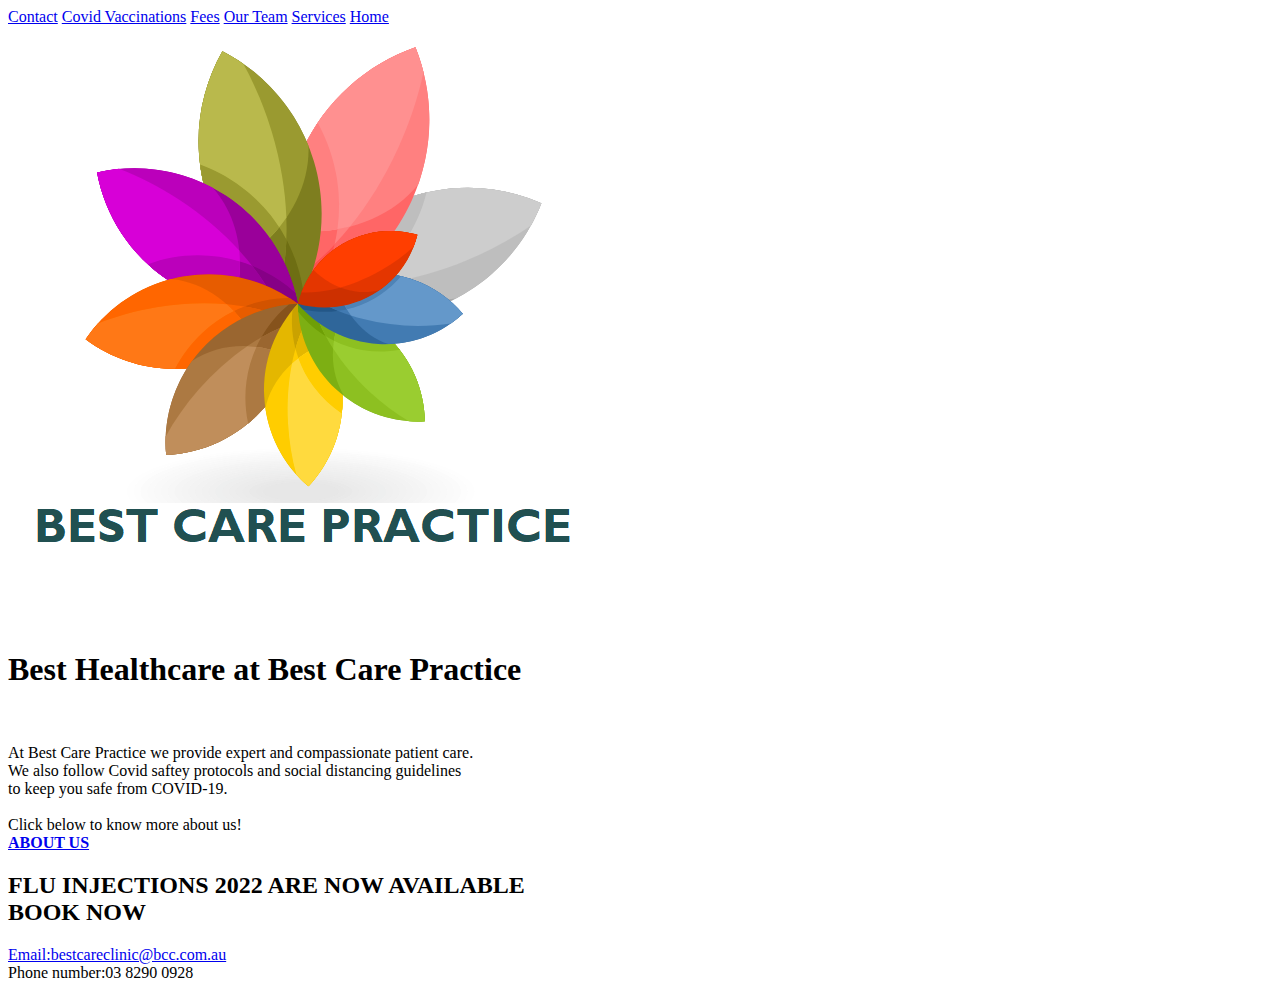
==== index.html @ 9253b987 "Add files via upload" ====
<!DOCTYPE html>
<html lang="en">
<head>
        <meta name="description" content="best practice"> 
        <meta name="keywords" content="best practice, general practice, health, vaccine">
        <title> GP Clinic Website design </title>
        <link rel="stylesheet" href="STYLESHEET.CSS">
</head>
<body>
    <header> 
    <nav>
    <div class="topnavbar">
        <a href="./newcontact.html">Contact</a>
        <a href="./covidvac.html">Covid Vaccinations</a>
        <a href="./fees.html">Fees</a>
        <a href="./team.html">Our Team</a>
        <a href="./services.html">Services</a>
        <a href="./index.html">Home</a>
    </div>
    </nav>
    </header>
    
    <div class="intro">
    <img src="./images/Logo.png" alt="Image not supported by browser">
    <main>
    <h1> Best Healthcare at Best Care Practice</h1>
    <br/>
    <p> At Best Care Practice we provide expert and compassionate patient care.<br/>We also 
        follow Covid saftey protocols
        and social distancing guidelines<br/> 
        to keep you safe from COVID-19.<br/> 
        <br/>
        Click below to know more about us!
        <br>
           <a href="./about-us.html"> <b>ABOUT US</b></a>
           <article>
           <h2>FLU INJECTIONS 2022 ARE NOW AVAILABLE <br/>BOOK NOW</h2>
            </article>
    </main>
    </div>
    <div>
        <footer>
        <p><a href="mailto:bestcareclinic@bcc.com.au">Email:bestcareclinic@bcc.com.au </a> <br/> Phone number:03 8290 0928 </p>
        </footer>
    </div>
</body>
</html>
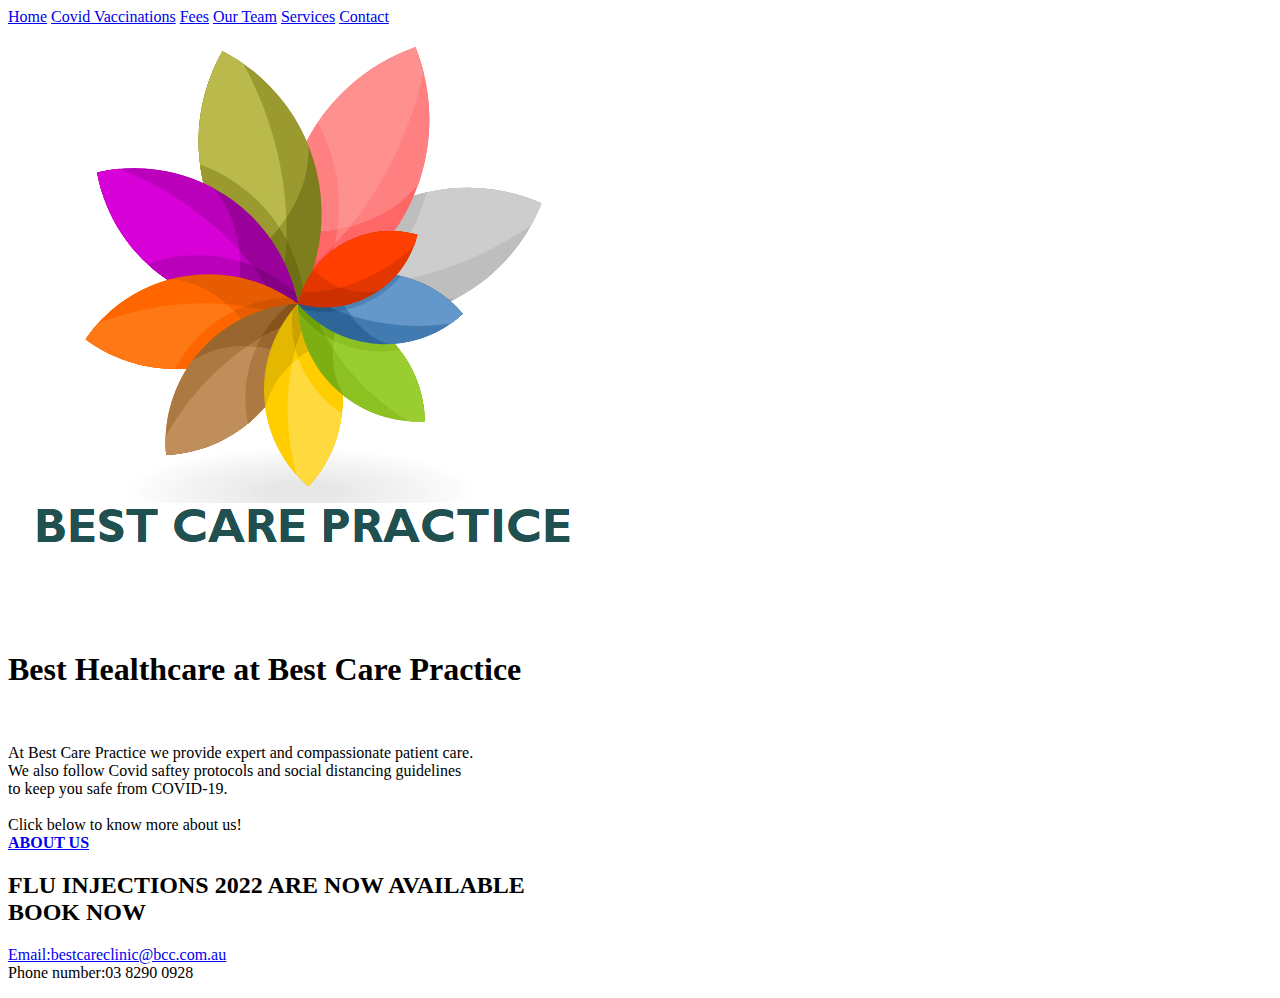
==== commit 59c05519: "Update index.html" ====
--- a/index.html
+++ b/index.html
@@ -10,12 +10,12 @@
     <header> 
     <nav>
     <div class="topnavbar">
-        <a href="./newcontact.html">Contact</a>
+        <a href="./index.html">Home</a>
         <a href="./covidvac.html">Covid Vaccinations</a>
         <a href="./fees.html">Fees</a>
         <a href="./team.html">Our Team</a>
         <a href="./services.html">Services</a>
-        <a href="./index.html">Home</a>
+        <a href="./newcontact.html">Contact</a>
     </div>
     </nav>
     </header>
@@ -44,4 +44,4 @@
         </footer>
     </div>
 </body>
-</html>+</html>
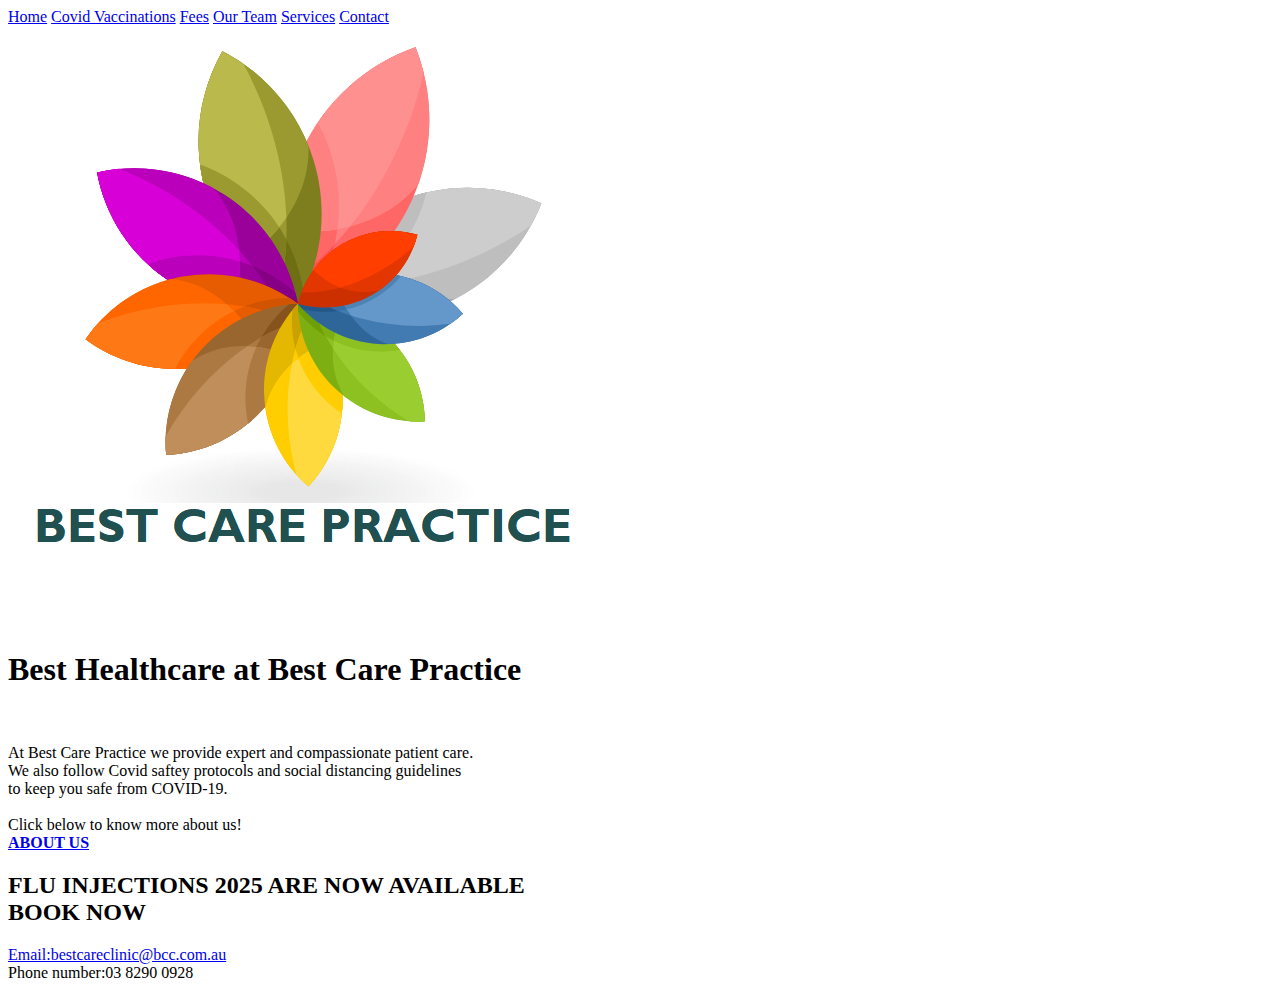
==== commit 2b2ae67d: "Update index.html" ====
--- a/index.html
+++ b/index.html
@@ -10,12 +10,14 @@
     <header> 
     <nav>
     <div class="topnavbar">
+            
         <a href="./index.html">Home</a>
         <a href="./covidvac.html">Covid Vaccinations</a>
         <a href="./fees.html">Fees</a>
         <a href="./team.html">Our Team</a>
         <a href="./services.html">Services</a>
         <a href="./newcontact.html">Contact</a>
+            
     </div>
     </nav>
     </header>
@@ -34,7 +36,7 @@
         <br>
            <a href="./about-us.html"> <b>ABOUT US</b></a>
            <article>
-           <h2>FLU INJECTIONS 2022 ARE NOW AVAILABLE <br/>BOOK NOW</h2>
+           <h2>FLU INJECTIONS 2025 ARE NOW AVAILABLE <br/>BOOK NOW</h2>
             </article>
     </main>
     </div>
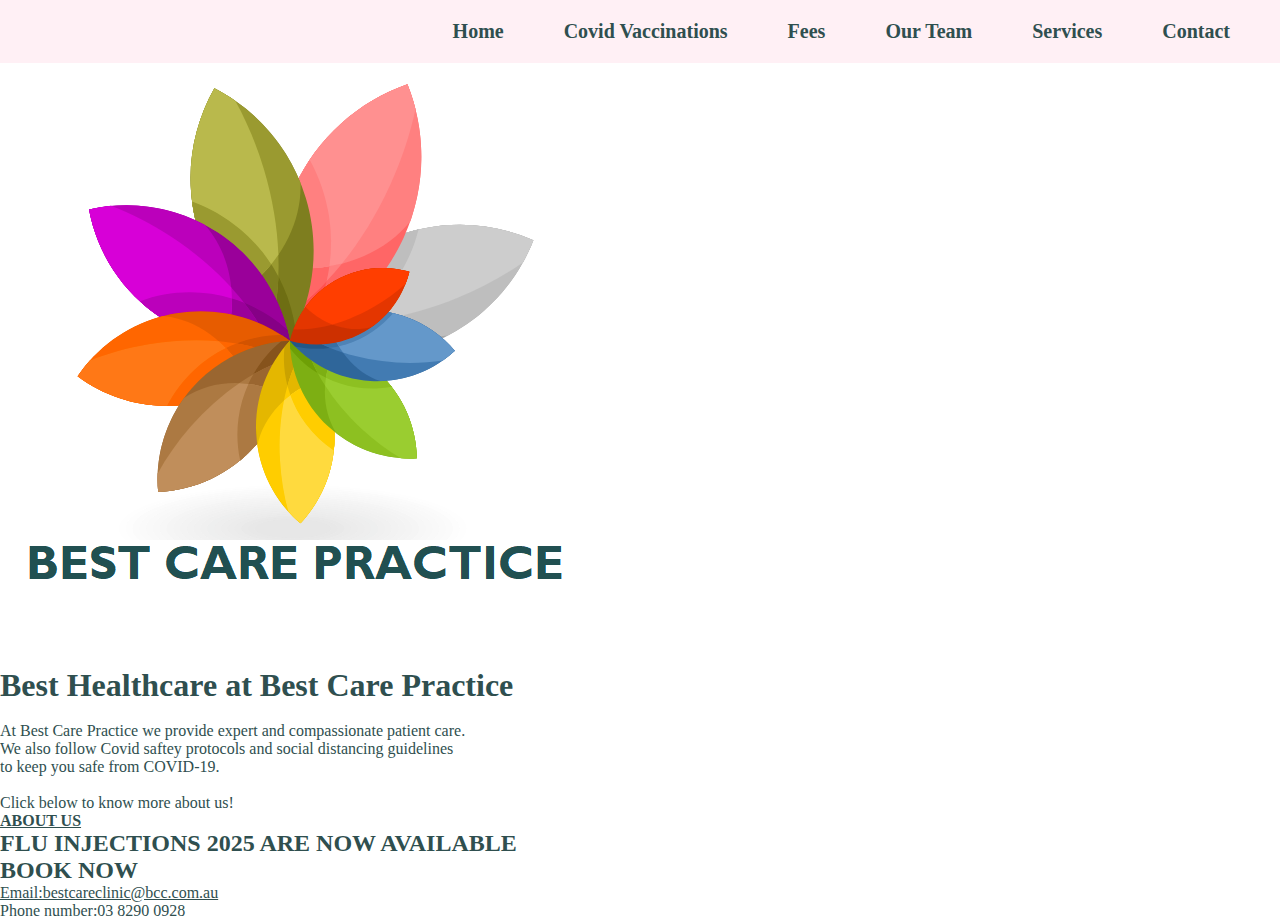
==== commit d08da424: "Update index.html" ====
--- a/index.html
+++ b/index.html
@@ -4,7 +4,7 @@
         <meta name="description" content="best practice"> 
         <meta name="keywords" content="best practice, general practice, health, vaccine">
         <title> GP Clinic Website design </title>
-        <link rel="stylesheet" href="STYLESHEET.CSS">
+        <link rel="stylesheet" href="stylesheet.css">
 </head>
 <body>
     <header> 
--- a/stylesheet.css
+++ b/stylesheet.css
@@ -0,0 +1,325 @@
+*{
+    margin: 0;
+    padding: 0;
+    font-family: 'Gill Sans';
+    color: darkslategray;
+}
+    
+.topnavbar{
+   display: flex;
+    justify-content: flex-end;
+    align-items: center;
+    background-color: lavenderblush;
+    padding: 10px 20px;
+}
+
+.topnavbar a {
+    color: darkslategray;
+    font-weight: bold;
+    font-size: 20px;
+    text-decoration: none;
+    margin: 0 15px;
+    padding: 10px 15px;
+}
+
+.topnavbar a:hover {
+    color: palevioletred;
+    background-color: lightgray;
+    border-radius: 5px;
+
+.intro{
+    background-color: turquoise;
+    color: darkslategrey;
+    text-align: center;
+    margin: auto;
+    padding-top: 50px;
+    padding-bottom: 50px;
+}   
+
+.intro img{
+    height: 15%;
+    width: 15%;
+}
+
+.intro h1{
+    font-size: 32px;
+    padding-top: 30px;
+}
+.intro p{
+    font-size: 22px;
+}
+.intro article{
+    padding: 40px;
+    font-size: 20px;
+    font-style: italic;
+}
+
+footer{
+    text-align: center;
+    font-size: 15px;
+    background-color: lavenderblush;
+}
+
+
+
+
+
+
+.abtclinic{
+    background-color: turquoise;
+    background-size: cover;
+}
+.description{
+    font-size: 20px;
+    color: darkslategrey;
+    padding: 40px;
+    text-align: center;
+    line-height: 25px;
+}
+.img{
+    display: inline-block; 
+    margin: 5%;
+}
+aside{
+    display: block;
+    float: right;
+    width: 200px;
+    border: 1px solid darkslategray;
+    background-color: lavenderblush;
+}
+
+
+
+
+
+
+
+.services{
+    background-color: turquoise;
+    margin: auto;
+    text-align: center;
+    padding-top: 30px;
+    
+}
+
+.row{
+    display: flex;
+    margin-right: 20px;
+    justify-content: space-between;
+}
+.services-col{
+    background-color: lavenderblush;
+    border-radius: 10px;
+    margin-bottom: 5%;
+    margin-left: 5%;
+    width: 18%;
+    padding: 20px 12px;
+    border-style: double;
+}
+
+.services-col p{
+    font-size: 20px;
+    padding: 30px;
+}
+.services-col:hover{
+    background-color: turquoise;
+}
+.servicespara{
+    font-size: 20px;
+    text-align: center;
+    width: 80%;
+    margin: auto;
+    padding-bottom: 20px;
+    line-height: 25px;
+}
+
+
+
+
+
+
+
+
+
+.team{
+    text-align: center;
+    background-color: turquoise;
+    font-size: 20px;
+    padding-top: 20px;
+}
+.team u li{
+    font-weight: bold;
+    list-style: none;
+}
+
+.teambio{
+    background-color: turquoise;
+    font-size: 18px;
+    padding-top: 60px;
+    padding-bottom: 20px;
+    margin: auto;
+    text-align: center;
+
+}
+.teambio p{
+    font-size: 20px;
+    text-align: center;
+    padding: 2%;
+
+}
+
+
+
+
+
+
+
+
+
+
+.fees{
+    text-align: center;
+    font-size: 28px;
+    background-color: turquoise;
+    padding-top: 30px;
+    padding-bottom: 30px;
+}
+
+.fees h2{
+    font-size: 28px;
+}
+
+.fees p{
+    font-size: 20px;
+}
+
+.table, td,th{
+    border: 1px solid;
+    background-color: lavenderblush;
+    font-size: 20px;
+    width: 50%;
+    height: 20px;
+    padding: 5px;
+}
+
+
+
+
+
+
+
+
+
+.vacbackground{
+    background-color: turquoise;
+}
+.covid-vac{
+    background-color: lavenderblush;
+    width: 900px;
+    border: 10px solid darkslategray;
+    padding: 50px;
+    margin: auto;
+    text-align: center;
+}
+.covid-faq{
+    text-align: left;
+    line-height: 30px;
+    padding-top: 40px;
+}
+.consent-form{
+    font-size: 20px;
+    font-weight: bold;
+    padding-bottom: 20px;
+}
+
+
+
+
+
+
+
+
+
+.contactpg{
+    background-color: turquoise;
+}
+
+.contactpg h2{
+    text-align: center;
+    padding: 20px;
+    padding-top: 40px;
+    padding-bottom: 20px;
+
+}
+
+.contactfrm{
+    width: 60%; 
+    margin-left: 20%;
+    margin-right: 20%;
+    padding: 12px 20px;
+    display: inline-block;
+    border: 1px solid #ccc;
+    border-radius: 4px;
+    box-sizing: border-box;
+    background-color: lavenderblush;
+    font-weight: bold;
+}
+
+input{
+    width: 100%;
+}
+
+label{
+    margin-bottom: 2px;
+    display: block;
+}
+textarea{
+    width: 100%;
+}
+
+.contactfrm select{
+    height: 30px;
+    width: 300px;
+}
+
+.contactfrm label{
+    margin-top: 20px;
+    margin-bottom: 0;
+
+}
+.contactfrm input{
+    height: 30px;
+}
+
+.reachuspara{
+    text-align: center;
+    font-size: 20px;
+    padding: 30px;
+    line-height: 40px;  
+}
+
+.ophrstb{
+    text-align: center;
+}
+
+.ophrstb table{
+    margin-left: 30%;
+    margin-right: 40%;
+    width: 40%;
+}
+
+.ctinfo{
+    text-align: center;
+    padding-top: 50px;
+}
+
+.ctinfo table{
+    margin-left: 30%;
+    margin-right: 40%;
+    width: 40%;
+}
+
+.contactpg iframe{
+   width: 80%;
+   margin-left: 10%;
+}
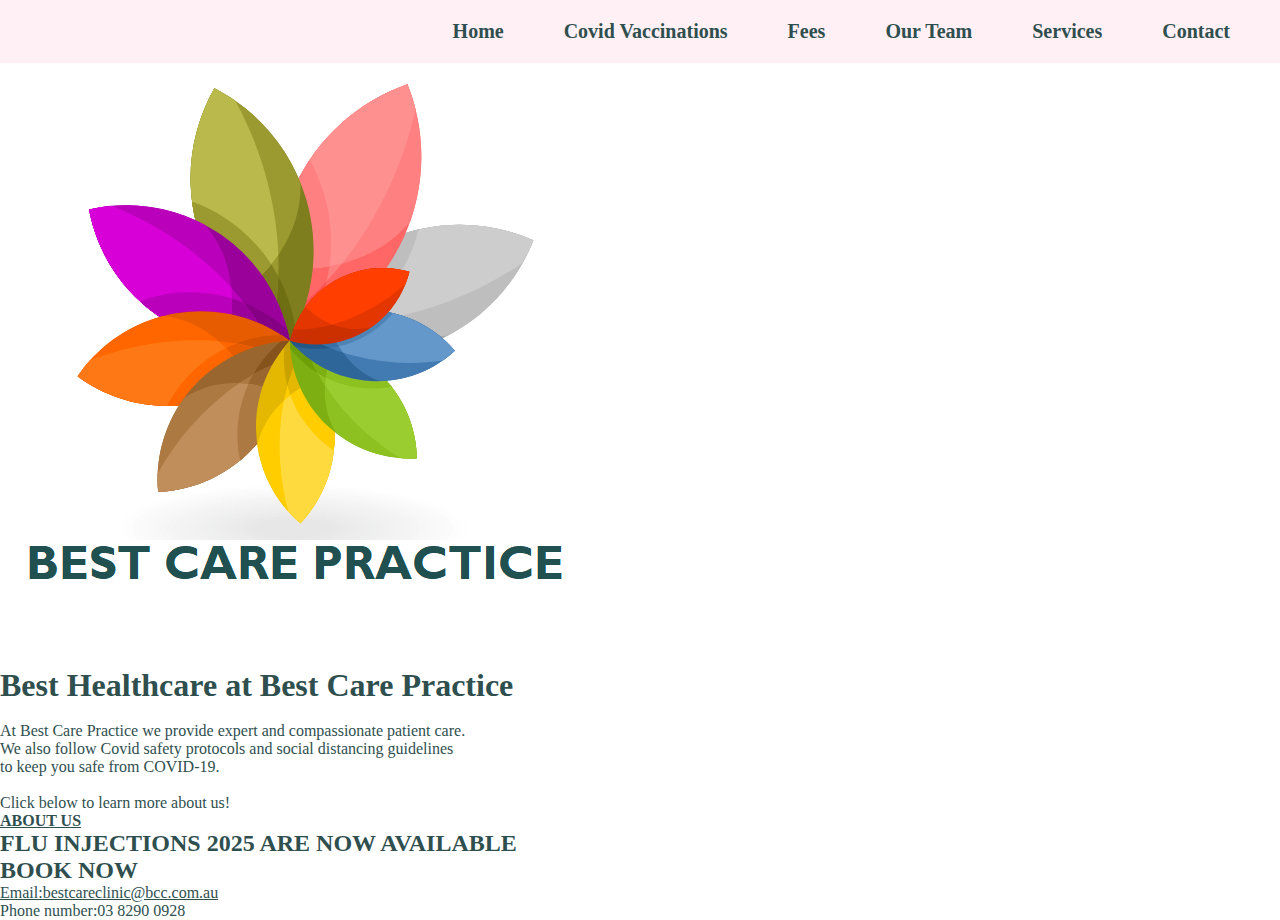
==== commit efafda1f: "Update index.html" ====
--- a/index.html
+++ b/index.html
@@ -28,11 +28,11 @@
     <h1> Best Healthcare at Best Care Practice</h1>
     <br/>
     <p> At Best Care Practice we provide expert and compassionate patient care.<br/>We also 
-        follow Covid saftey protocols
+        follow Covid safety protocols
         and social distancing guidelines<br/> 
         to keep you safe from COVID-19.<br/> 
         <br/>
-        Click below to know more about us!
+        Click below to learn more about us!
         <br>
            <a href="./about-us.html"> <b>ABOUT US</b></a>
            <article>
